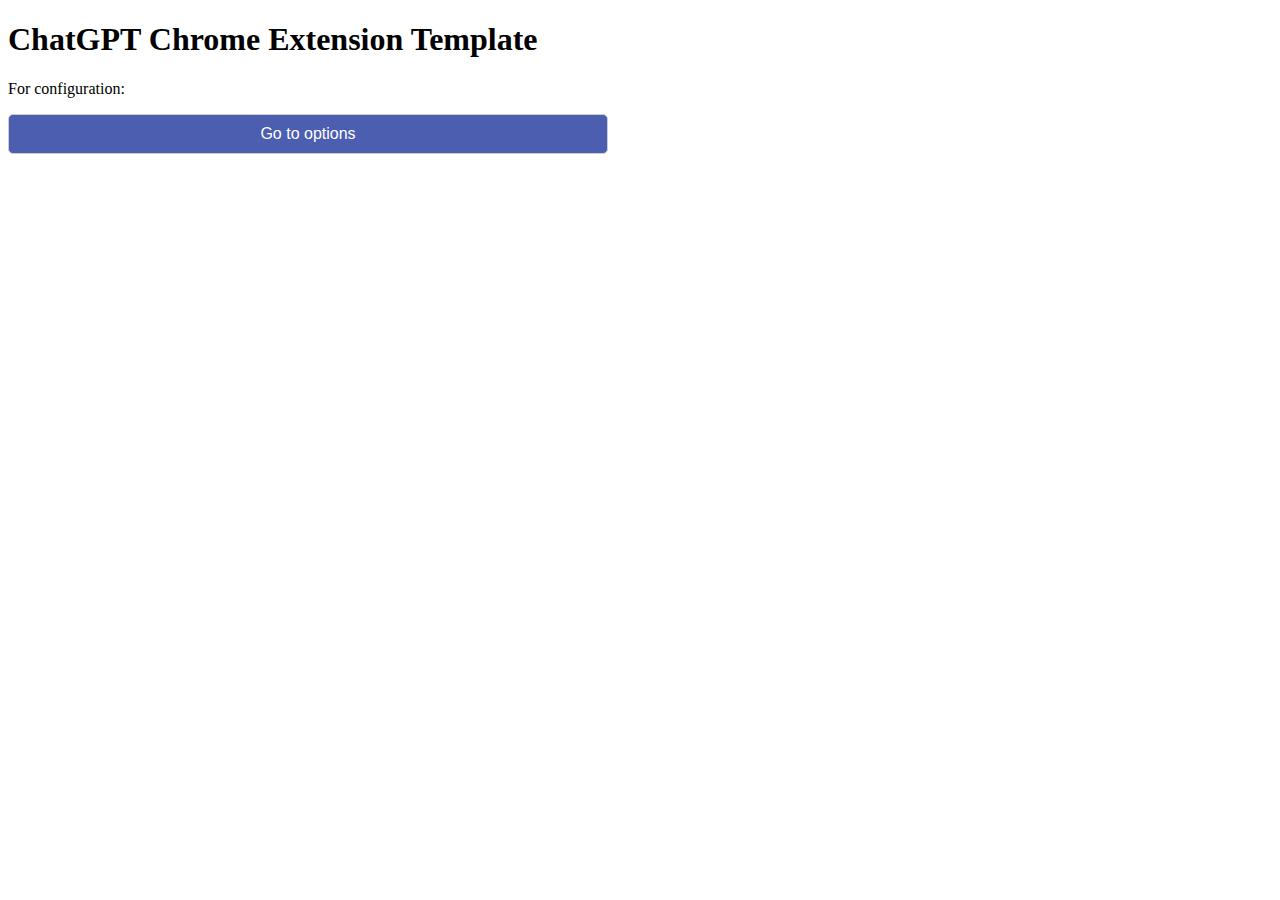
==== src/index.html @ 71e3e6ce "options page and authentication" ====
<!DOCTYPE html>
<html lang="en">

<head>
    <meta charset="UTF-8">
    <meta http-equiv="X-UA-Compatible" content="IE=edge">
    <meta name="viewport" content="width=device-width, initial-scale=1.0">
    <title>ChatGPT Chrome Extension Template</title>
    <link rel="stylesheet" href="style.css">
</head>

<body>
    <h1>ChatGPT Chrome Extension Template</h1>
    <p>
        For configuration: 
    </p>
    
    <button id="go-to-options">Go to options</button>
    <script src="./index.js"></script>
</body>

</html>
---- src/style.css ----
body {
    width: 600px;
}
input.credential {
    width: 100%;
    height: 40px;
    border-radius: 5px;
    border: 1px solid #ccc;
    padding: 0 10px;
    margin-bottom: 10px;
    font-size: 16px;
    box-sizing: border-box;
}

button {
    width: 100%;
    height: 40px;
    border-radius: 5px;
    border: 1px solid #ccc;
    padding: 0 10px;
    margin-bottom: 10px;
    font-size: 16px;
    box-sizing: border-box;
    background-color: #4c5eaf;
    color: white;
}

select {
    margin-top: 10px;
    margin-bottom: 10px;
}

option, select {
    font-size: 16px;
    padding: 5px;
    width: 100%;
}

#status {
    margin-top: 10px;
    margin-bottom: 10px;
    font-size: 16px;
    width: 100%;
    height: 40px;
    border-radius: 5px;
    border: 1px solid #ccc;
    padding: 0 10px;
    box-sizing: border-box;
    font-size: 16px;
}
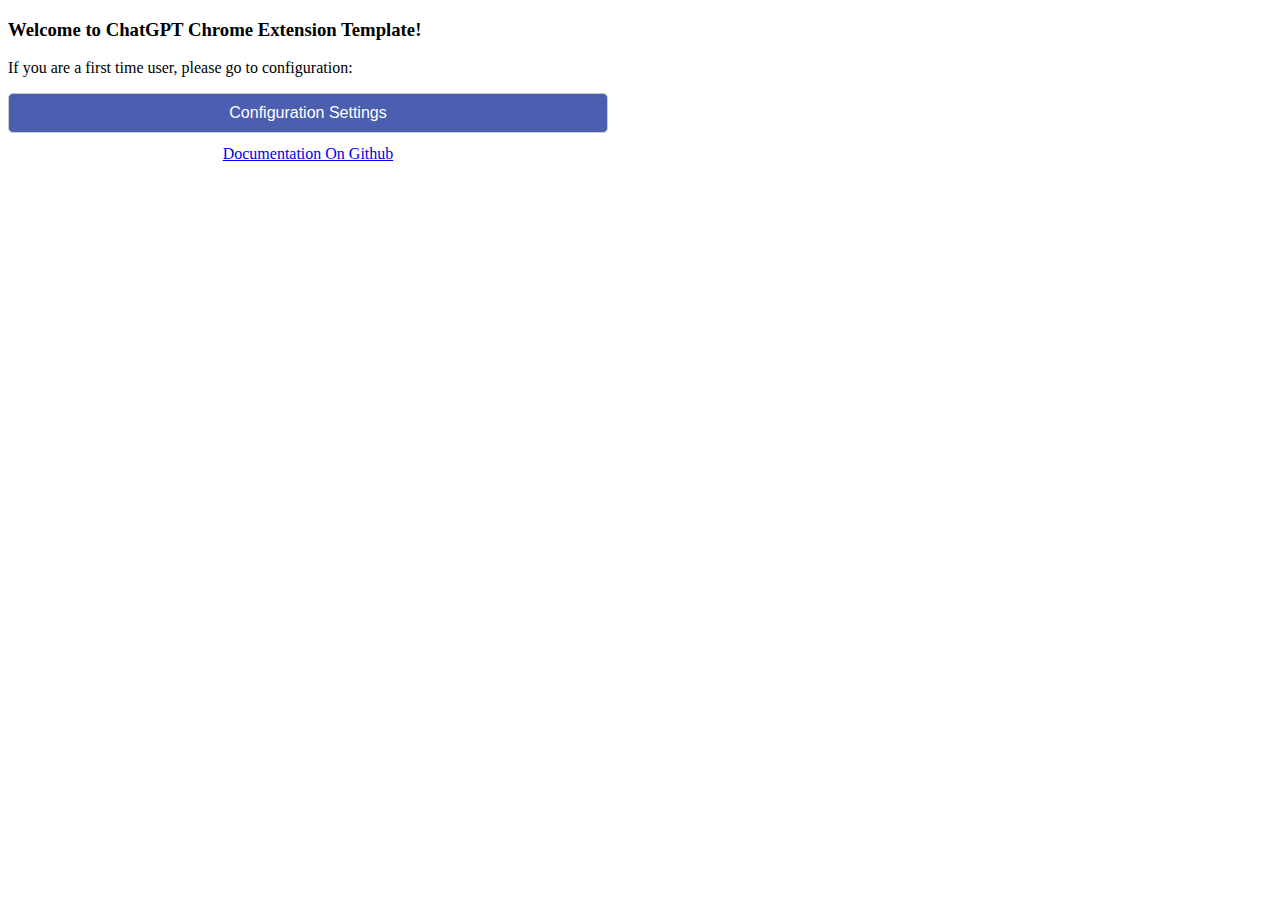
==== commit 3856f572: "test" ====
--- a/src/index.html
+++ b/src/index.html
@@ -10,12 +10,14 @@
 </head>
 
 <body>
-    <h1>ChatGPT Chrome Extension Template</h1>
-    <p>
-        For configuration: 
-    </p>
+    <h3>Welcome to ChatGPT Chrome Extension Template!</h3>
     
-    <button id="go-to-options">Go to options</button>
+    <p>If you are a first time user, please go to configuration:</p>
+    <div style="text-align: center;">
+    <button style="margin-bottom: 12px;" type="button" class="btn btn-primary" id="go-to-options">Configuration Settings</button>
+    <a href="https://github.com/XieGuochao/ChatGPT-Chrome-Template">Documentation On Github</a>
+    </div>
+    
     <script src="./index.js"></script>
 </body>
 
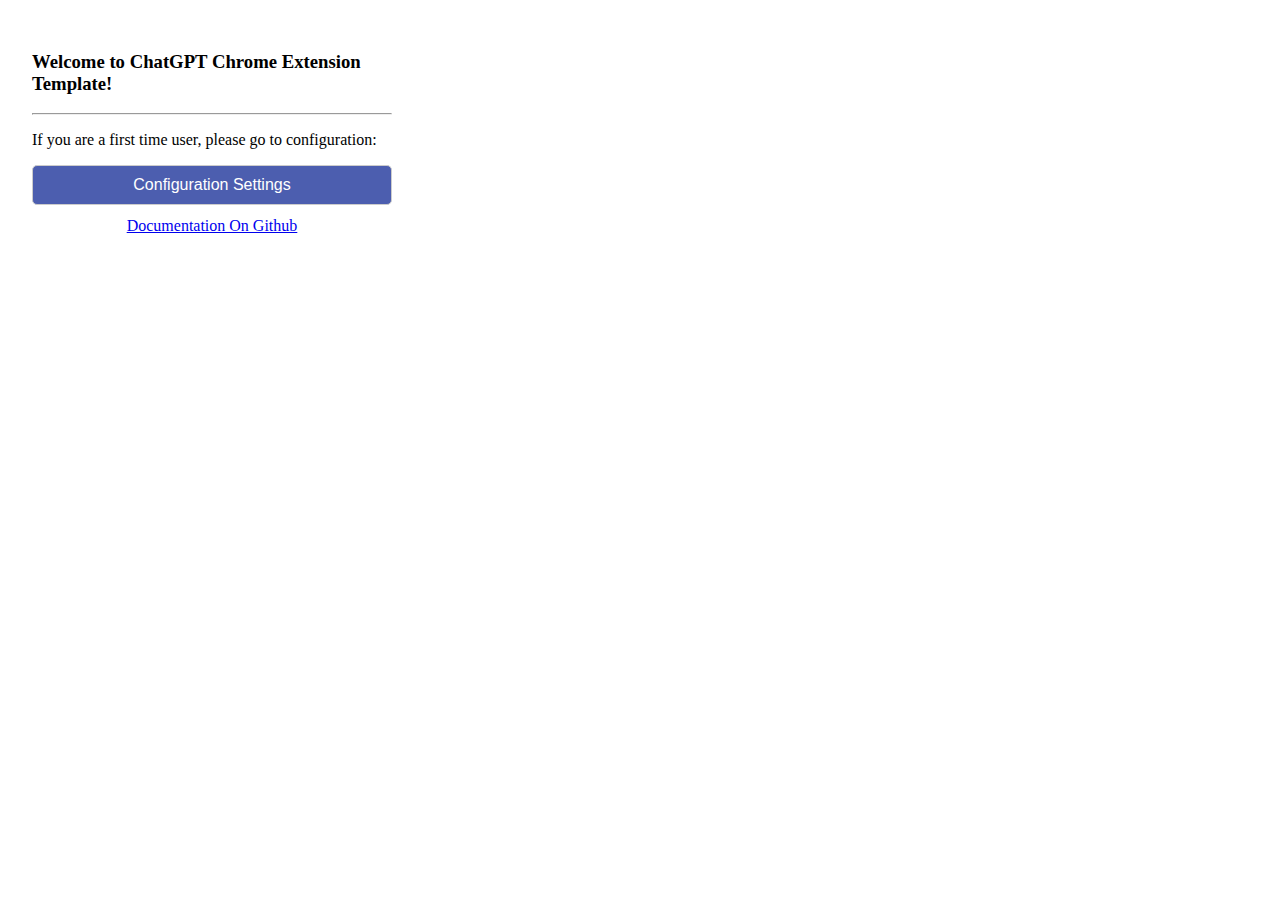
==== commit d6d4f095: "updated ui for index page" ====
--- a/src/index.html
+++ b/src/index.html
@@ -6,12 +6,13 @@
     <meta http-equiv="X-UA-Compatible" content="IE=edge">
     <meta name="viewport" content="width=device-width, initial-scale=1.0">
     <title>ChatGPT Chrome Extension Template</title>
-    <link rel="stylesheet" href="style.css">
+    <link href="https://cdn.jsdelivr.net/npm/bootstrap@5.3.0/dist/css/bootstrap.min.css" rel="stylesheet" integrity="sha384-9ndCyUaIbzAi2FUVXJi0CjmCapSmO7SnpJef0486qhLnuZ2cdeRhO02iuK6FUUVM" crossorigin="anonymous">
+    <link rel="stylesheet" href="index.css">
 </head>
 
 <body>
     <h3>Welcome to ChatGPT Chrome Extension Template!</h3>
-    
+    <hr>
     <p>If you are a first time user, please go to configuration:</p>
     <div style="text-align: center;">
     <button style="margin-bottom: 12px;" type="button" class="btn btn-primary" id="go-to-options">Configuration Settings</button>
--- a/src/index.css
+++ b/src/index.css
@@ -0,0 +1,58 @@
+body {
+    width: 360px;
+    padding: 24px;
+}
+
+#main-container {
+    border-radius: 8px;
+    padding: 8px 24px 8px 24px;
+    background-color: #D4E1FD;
+}
+
+input.credential {
+    width: 100%;
+    height: 40px;
+    border-radius: 5px;
+    border: 1px solid #ccc;
+    padding: 0 10px;
+    margin-bottom: 10px;
+    font-size: 16px;
+    box-sizing: border-box;
+}
+
+button {
+    width: 100%;
+    height: 40px;
+    border-radius: 5px;
+    border: 1px solid #ccc;
+    padding: 0 10px;
+    margin-bottom: 10px;
+    font-size: 16px;
+    box-sizing: border-box;
+    background-color: #4c5eaf;
+    color: white;
+}
+
+select {
+    margin-top: 10px;
+    margin-bottom: 10px;
+}
+
+option, select {
+    font-size: 16px;
+    padding: 5px;
+    width: 100%;
+}
+
+#status {
+    margin-top: 10px;
+    margin-bottom: 10px;
+    font-size: 16px;
+    width: 100%;
+    height: 40px;
+    border-radius: 5px;
+    border: 1px solid #ccc;
+    padding: 0 10px;
+    box-sizing: border-box;
+    font-size: 16px;
+}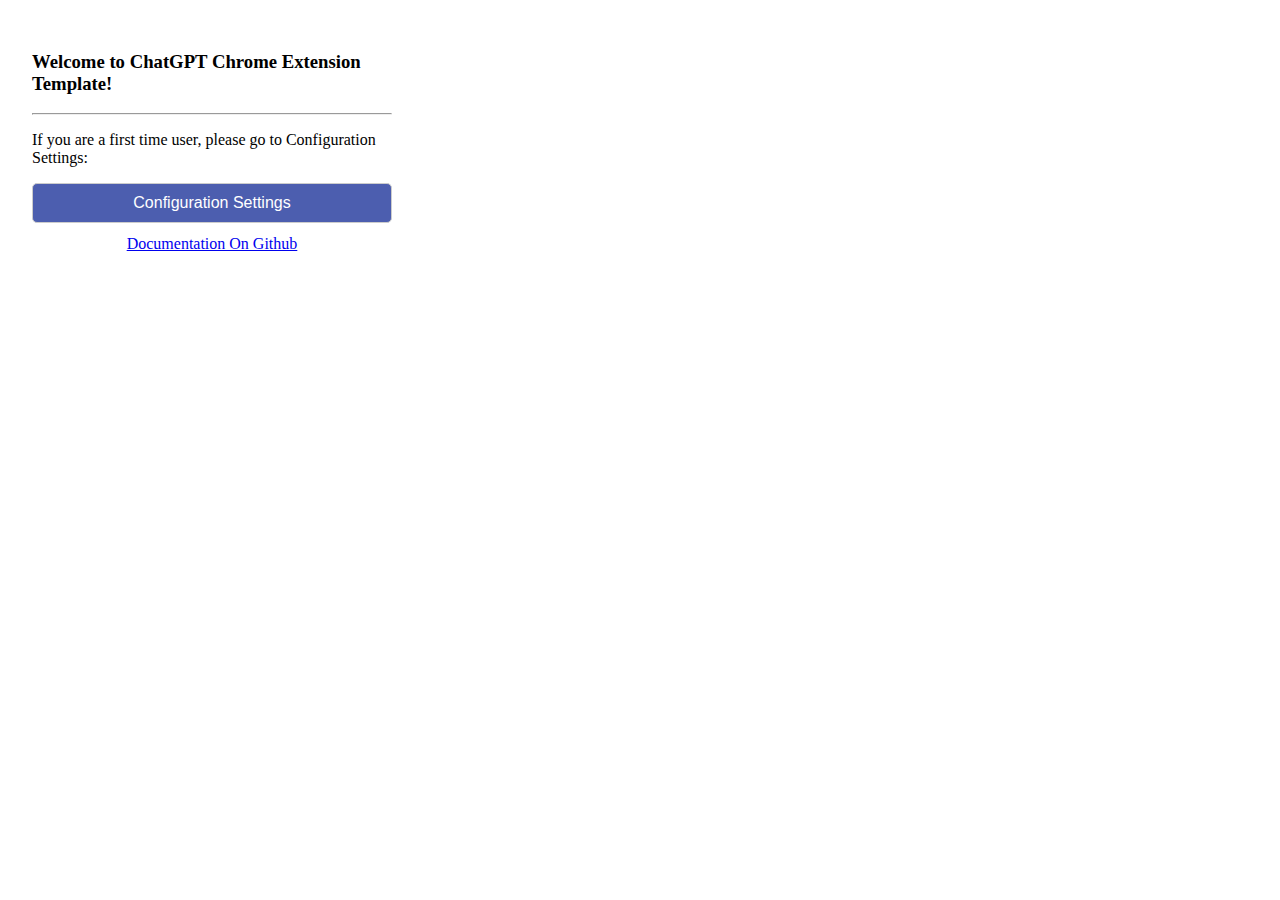
==== commit dac2c87a: "updated ui for configuration page" ====
--- a/src/index.html
+++ b/src/index.html
@@ -13,7 +13,7 @@
 <body>
     <h3>Welcome to ChatGPT Chrome Extension Template!</h3>
     <hr>
-    <p>If you are a first time user, please go to configuration:</p>
+    <p>If you are a first time user, please go to Configuration Settings:</p>
     <div style="text-align: center;">
     <button style="margin-bottom: 12px;" type="button" class="btn btn-primary" id="go-to-options">Configuration Settings</button>
     <a href="https://github.com/XieGuochao/ChatGPT-Chrome-Template">Documentation On Github</a>
